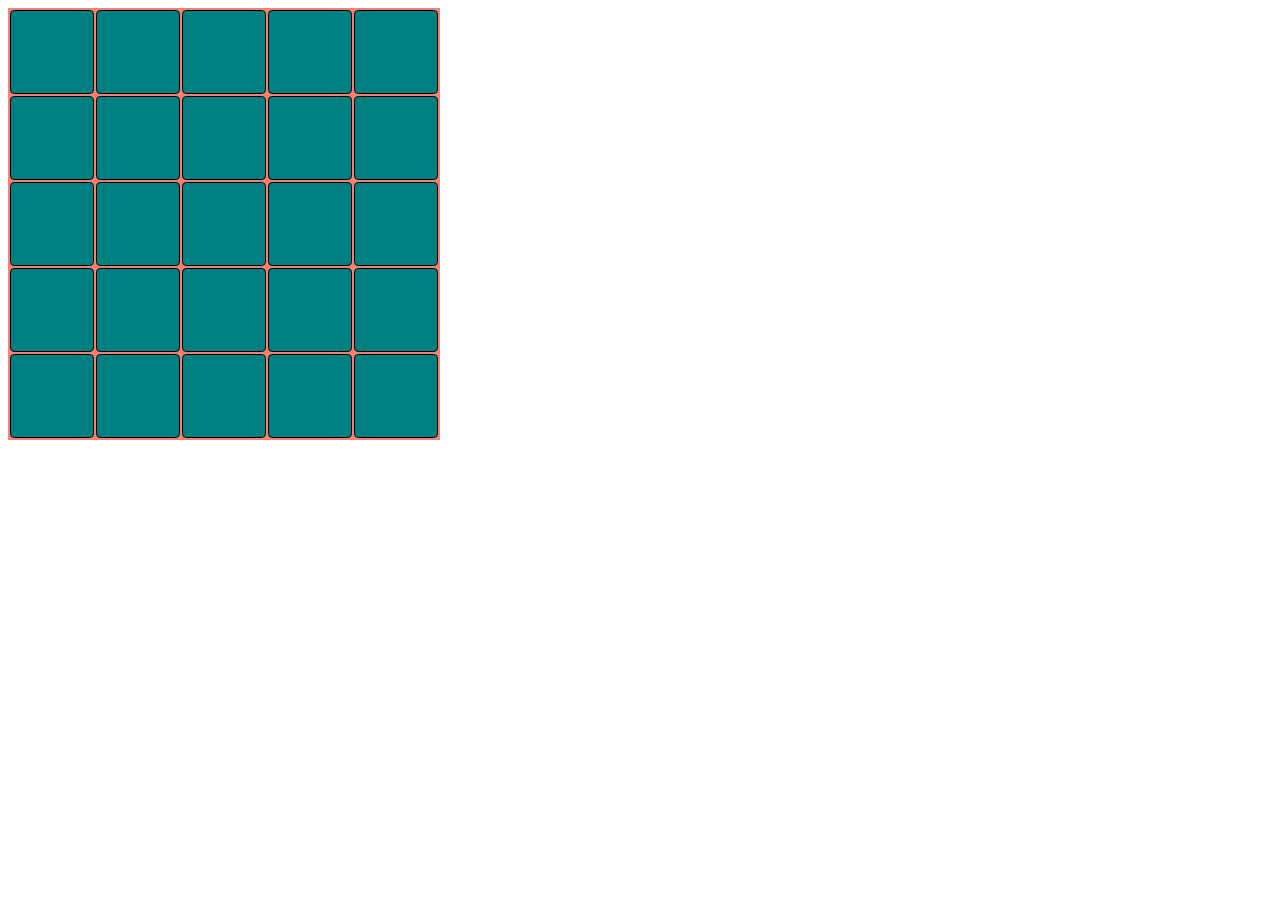
==== week-7/game/game.html @ 5e797886 "Set up pairing files and finish game pseudocode" ====
<!DOCTYPE html>
<html>
<head>
  <title>Minefield</title>
  <link rel="stylesheet" type="text/css" href="game.css">
  <script src="game.jss"></script>
</head>
<body>
  <table>
    <!-- row 1 -->
    <tr>
      <td></td>
      <td></td>
      <td></td>
      <td></td>
      <td></td>
    </tr>
    <!-- row 2 -->

    <tr>
      <td></td>
      <td></td>
      <td></td>
      <td></td>
      <td></td>
    </tr>
    <!-- row 3 -->
    <tr>
      <td></td>
      <td></td>
      <td></td>
      <td></td>
      <td></td>
    </tr>
    <!-- row 4 -->
    <tr>
      <td></td>
      <td></td>
      <td></td>
      <td></td>
      <td></td>
    </tr>
    <!-- row 5 -->
    <tr>
      <td></td>
      <td></td>
      <td></td>
      <td></td>
      <td></td>
    </tr>
  </table>
</body>
</html>
---- week-7/game/game.css ----
table {
  background-color: salmon;
}

td {
  background-color: teal;
  border: 1px solid black;
  border-radius: 5%;
  color: transparent;
  font-size: 4em;
  font-family: sans-serif;
  height: 5rem;
  text-align: center;
  width: 5rem;
}
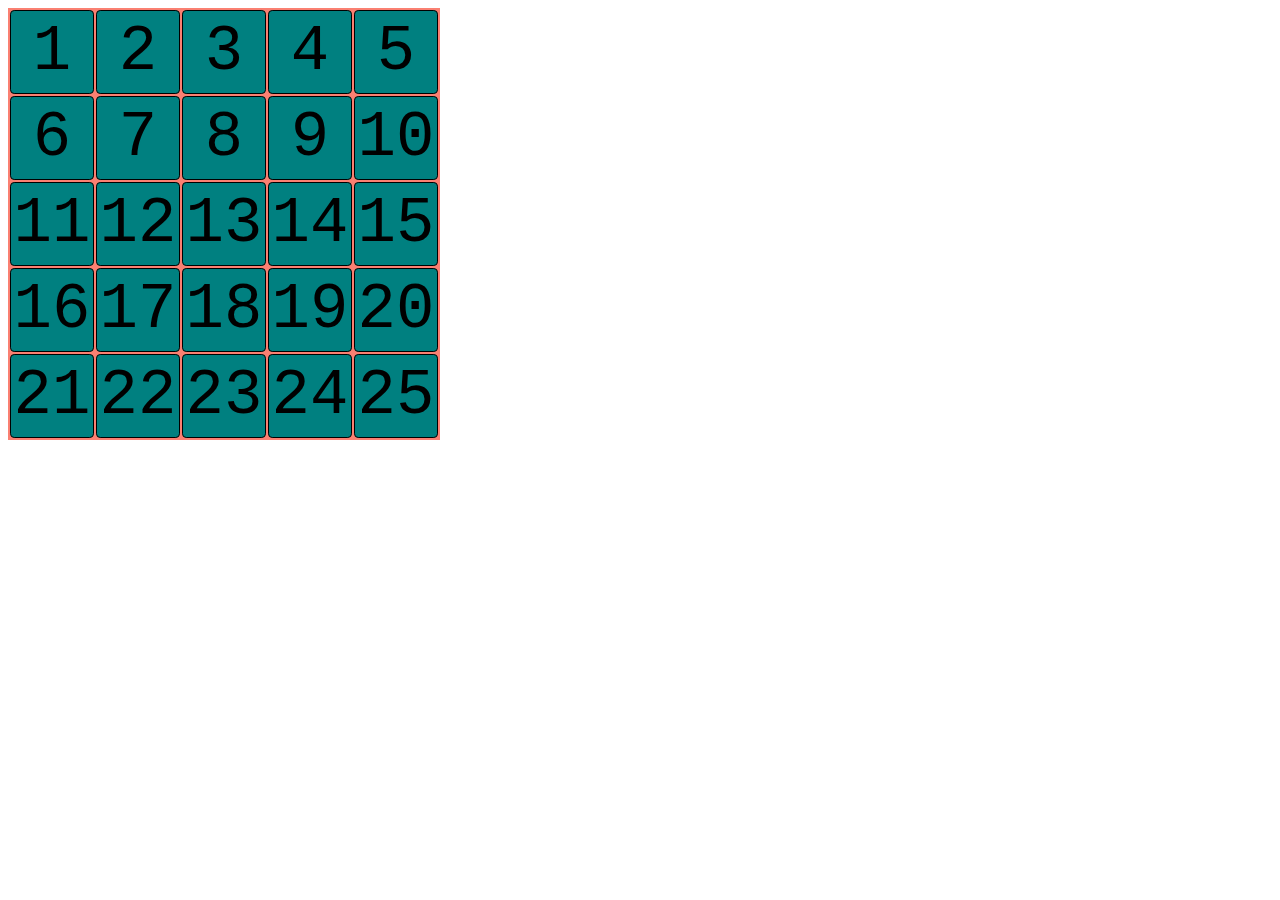
==== commit 14086452: "Partially complete newBoard function" ====
--- a/week-7/game/game.html
+++ b/week-7/game/game.html
@@ -3,50 +3,53 @@
 <head>
   <title>Minefield</title>
   <link rel="stylesheet" type="text/css" href="game.css">
-  <script src="game.jss"></script>
+  <script src="game.js"></script>
 </head>
 <body>
-  <table>
+  <table id="board">
+    <!-- row 0 -->
+    <tr>
+      <td>1</td>
+      <td>2</td>
+      <td>3</td>
+      <td>4</td>
+      <td>5</td>
+    </tr>
+
     <!-- row 1 -->
     <tr>
-      <td></td>
-      <td></td>
-      <td></td>
-      <td></td>
-      <td></td>
+      <td>6</td>
+      <td>7</td>
+      <td>8</td>
+      <td>9</td>
+      <td>10</td>
     </tr>
+
     <!-- row 2 -->
+    <tr>
+      <td>11</td>
+      <td>12</td>
+      <td>13</td>
+      <td>14</td>
+      <td>15</td>
+    </tr>
 
-    <tr>
-      <td></td>
-      <td></td>
-      <td></td>
-      <td></td>
-      <td></td>
-    </tr>
     <!-- row 3 -->
     <tr>
-      <td></td>
-      <td></td>
-      <td></td>
-      <td></td>
-      <td></td>
+      <td>16</td>
+      <td>17</td>
+      <td>18</td>
+      <td>19</td>
+      <td>20</td>
     </tr>
+
     <!-- row 4 -->
     <tr>
-      <td></td>
-      <td></td>
-      <td></td>
-      <td></td>
-      <td></td>
-    </tr>
-    <!-- row 5 -->
-    <tr>
-      <td></td>
-      <td></td>
-      <td></td>
-      <td></td>
-      <td></td>
+      <td>21</td>
+      <td>22</td>
+      <td>23</td>
+      <td>24</td>
+      <td>25</td>
     </tr>
   </table>
 </body>
--- a/week-7/game/game.css
+++ b/week-7/game/game.css
@@ -6,9 +6,9 @@
   background-color: teal;
   border: 1px solid black;
   border-radius: 5%;
-  color: transparent;
+  /*color: transparent;*/
   font-size: 4em;
-  font-family: sans-serif;
+  font-family: Courier;
   height: 5rem;
   text-align: center;
   width: 5rem;
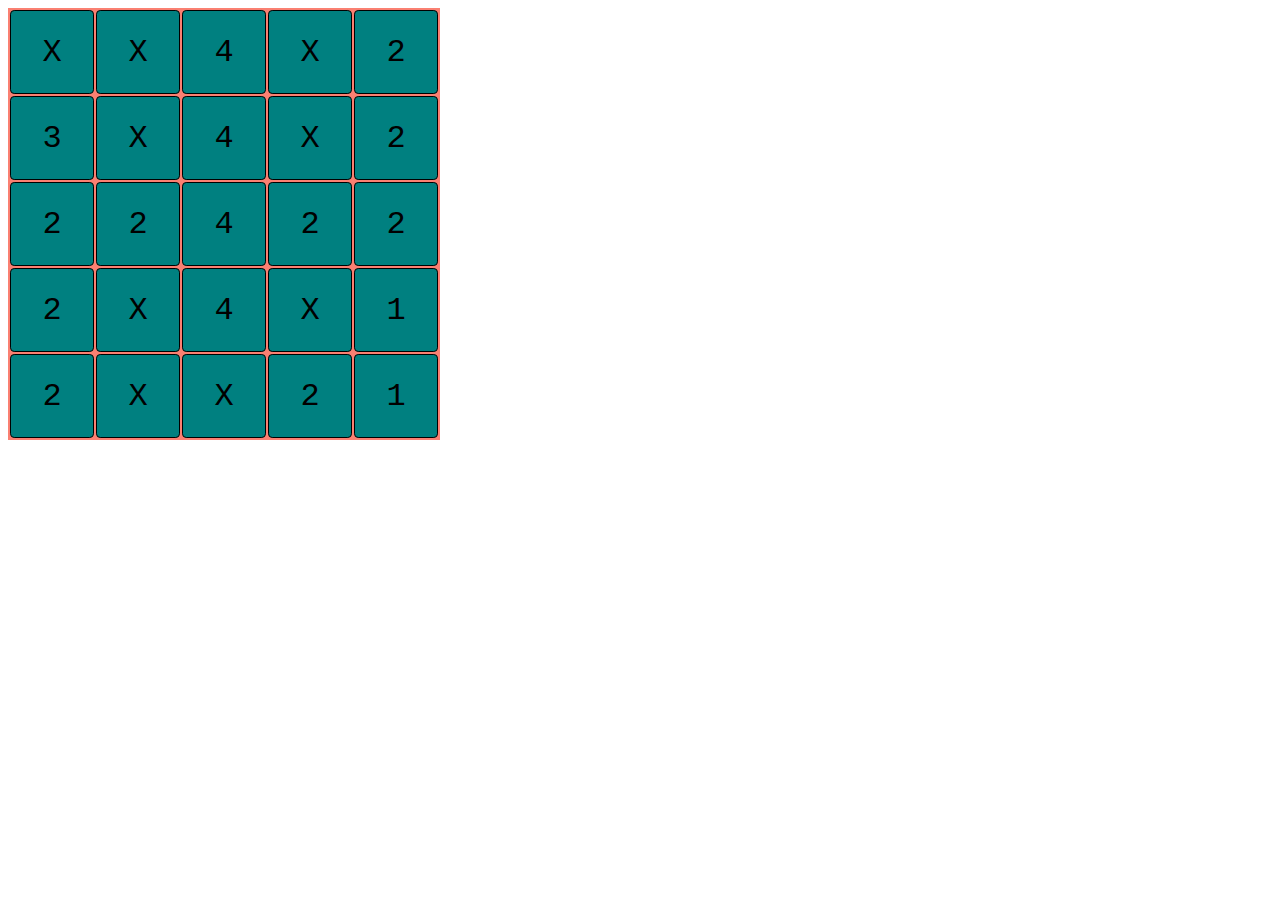
==== commit 79cb77bc: "Allow JS to populate HTML table" ====
--- a/week-7/game/game.html
+++ b/week-7/game/game.html
@@ -6,51 +6,53 @@
   <script src="game.js"></script>
 </head>
 <body>
-  <table id="board">
-    <!-- row 0 -->
-    <tr>
-      <td>1</td>
-      <td>2</td>
-      <td>3</td>
-      <td>4</td>
-      <td>5</td>
-    </tr>
+  <table>
+    <tbody id="table">
+      <!-- row 0 -->
+      <tr>
+        <td><button type="button" onclick="alert('Hello')">1</button></td>
+        <td><button><button type="button" onclick="alert('Hello world!')">2</button></td>
+        <td><button>3</button></td>
+        <td><button>4</button></td>
+        <td><button>5</button></td>
+      </tr>
 
-    <!-- row 1 -->
-    <tr>
-      <td>6</td>
-      <td>7</td>
-      <td>8</td>
-      <td>9</td>
-      <td>10</td>
-    </tr>
+      <!-- row 1 -->
+      <tr>
+        <td><button>6</button></td>
+        <td><button>7</button></td>
+        <td><button>8</button></td>
+        <td><button>9</button></td>
+        <td><button>10</button></td>
+      </tr>
 
-    <!-- row 2 -->
-    <tr>
-      <td>11</td>
-      <td>12</td>
-      <td>13</td>
-      <td>14</td>
-      <td>15</td>
-    </tr>
+      <!-- row 2 -->
+      <tr>
+        <td><button>11</button></td>
+        <td><button>12</button></td>
+        <td><button>13</button></td>
+        <td><button>14</button></td>
+        <td><button>15</button></td>
+      </tr>
 
-    <!-- row 3 -->
-    <tr>
-      <td>16</td>
-      <td>17</td>
-      <td>18</td>
-      <td>19</td>
-      <td>20</td>
-    </tr>
+      <!-- row 3 -->
+      <tr>
+        <td><button>16</button></td>
+        <td><button>17</button></td>
+        <td><button>18</button></td>
+        <td><button>19</button></td>
+        <td><button>20</button></td>
+      </tr>
 
-    <!-- row 4 -->
-    <tr>
-      <td>21</td>
-      <td>22</td>
-      <td>23</td>
-      <td>24</td>
-      <td>25</td>
-    </tr>
+      <!-- row 4 -->
+      <tr>
+        <td><button>21</button></td>
+        <td><button>22</button></td>
+        <td><button>23</button></td>
+        <td><button>24</button></td>
+        <td><button>25</button></td>
+      </tr>
+    </tbody>
   </table>
 </body>
 </html>
--- a/week-7/game/game.css
+++ b/week-7/game/game.css
@@ -7,7 +7,7 @@
   border: 1px solid black;
   border-radius: 5%;
   /*color: transparent;*/
-  font-size: 4em;
+  font-size: 2em;
   font-family: Courier;
   height: 5rem;
   text-align: center;
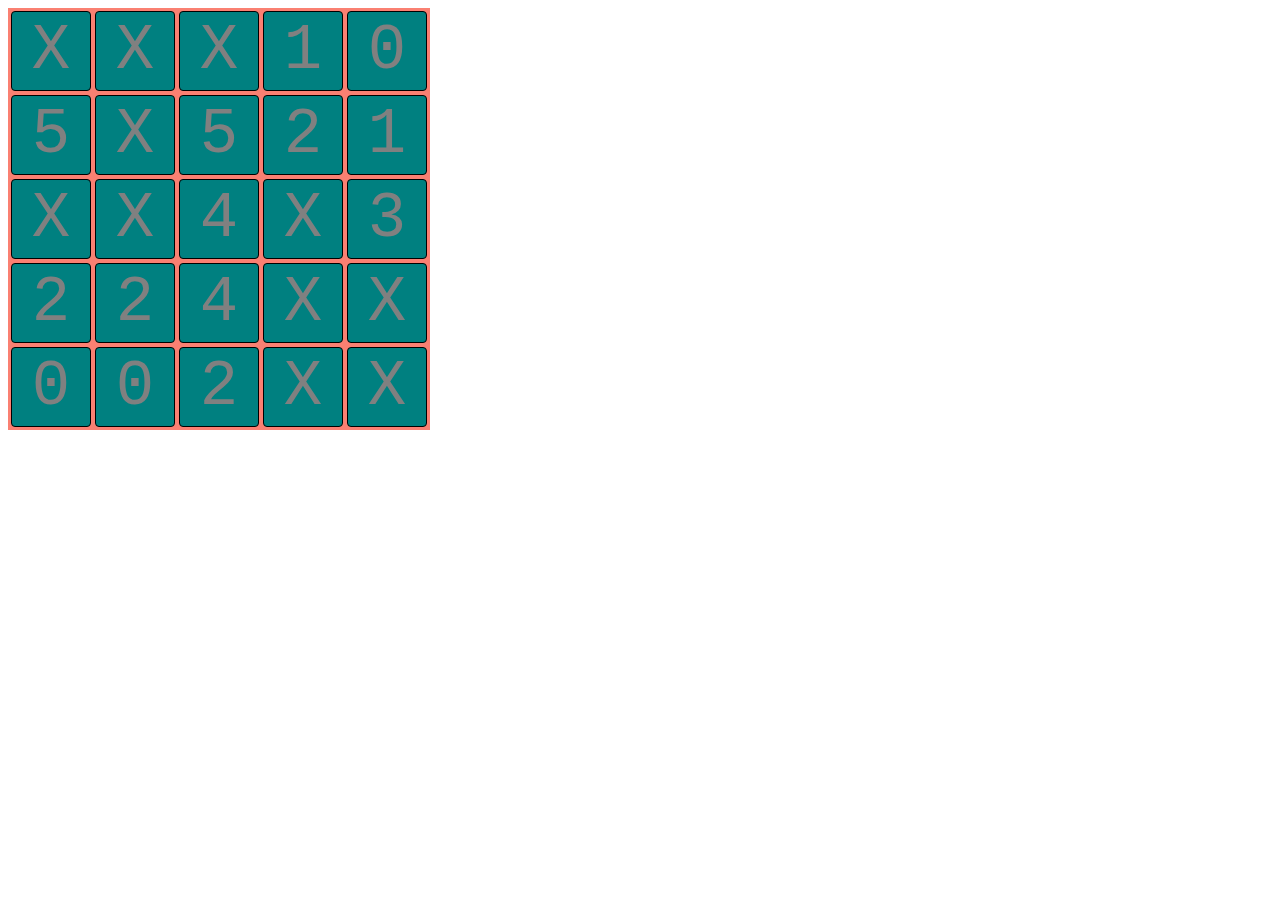
==== commit 0ab4a677: "Finish initial Minefield solution" ====
--- a/week-7/game/game.html
+++ b/week-7/game/game.html
@@ -10,8 +10,8 @@
     <tbody id="table">
       <!-- row 0 -->
       <tr>
-        <td><button type="button" onclick="alert('Hello')">1</button></td>
-        <td><button><button type="button" onclick="alert('Hello world!')">2</button></td>
+        <td><button id="1A" class="none">1</button></td>
+        <td><button>2</button></td>
         <td><button>3</button></td>
         <td><button>4</button></td>
         <td><button>5</button></td>
--- a/week-7/game/game.css
+++ b/week-7/game/game.css
@@ -2,14 +2,22 @@
   background-color: salmon;
 }
 
-td {
+button {
   background-color: teal;
   border: 1px solid black;
   border-radius: 5%;
-  /*color: transparent;*/
-  font-size: 2em;
+  color: gray;
+  font-size: 4em;
   font-family: Courier;
   height: 5rem;
   text-align: center;
   width: 5rem;
+}
+
+.revealed {
+  color: black;
+}
+
+.game_over {
+  color: red !important;
 }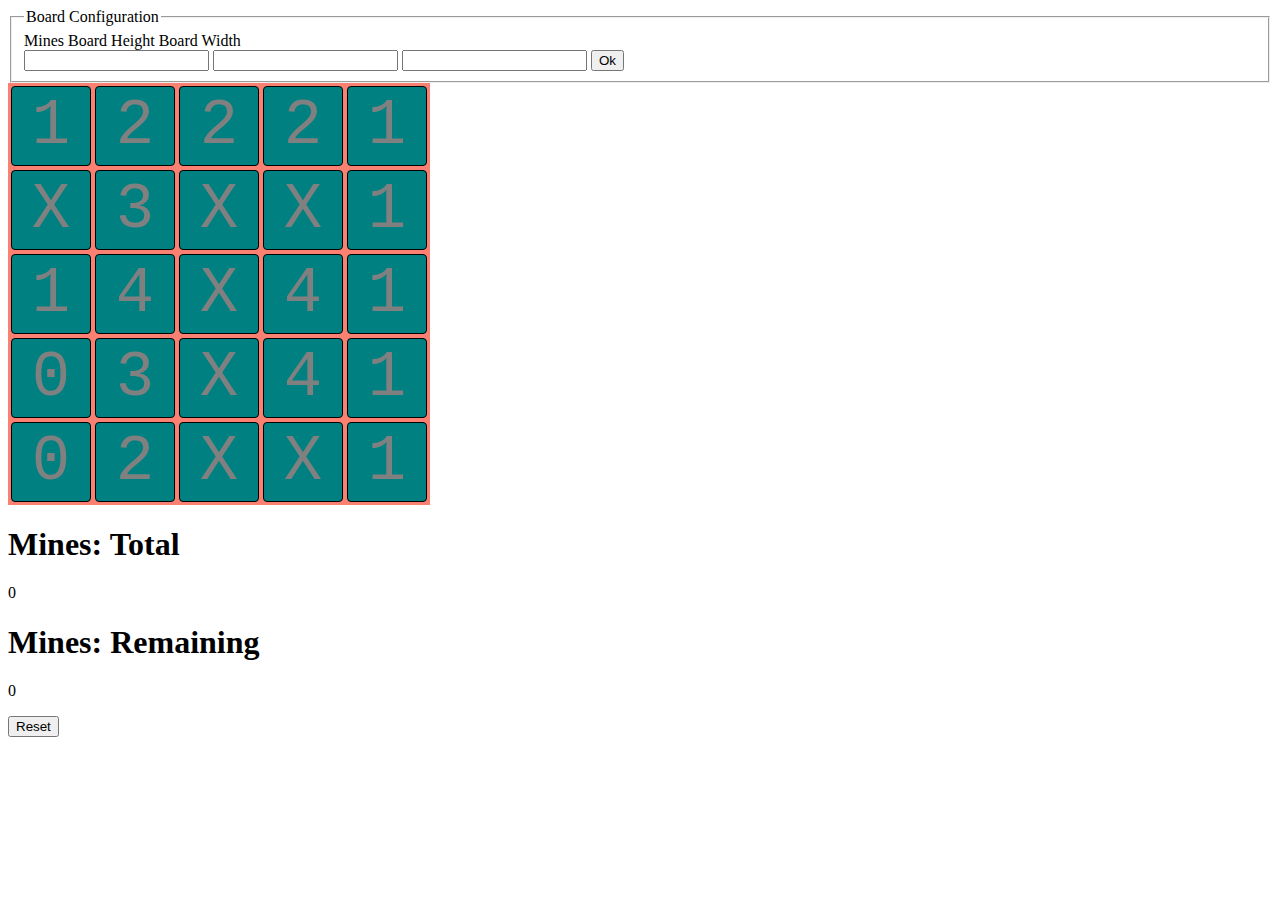
==== commit c225a7c2: "Merge pull request #89 from stevula/week7" ====
--- a/week-7/game/game.html
+++ b/week-7/game/game.html
@@ -6,6 +6,23 @@
   <script src="game.js"></script>
 </head>
 <body>
+  <form>
+    <fieldset>
+      <legend>Board Configuration</legend>
+      <div class="form-left">
+        <label for="number-mines">Mines</label>
+        <label for="board-height">Board Height</label>
+        <label for="board-width">Board Width</label>
+      </div>
+      <div class="form-right">
+        <input type="text" name="number-mines">
+        <input type="text" name="board-height">
+        <input type="text" name="board-width">
+        <input class="submit" type="submit" value="Ok">
+      </div>
+    </fieldset>
+  </form>
+
   <table>
     <tbody id="table">
       <!-- row 0 -->
@@ -54,5 +71,21 @@
       </tr>
     </tbody>
   </table>
+
+  <div id="total-mines">
+    <h1>Mines: Total</h1>
+    <p>
+      0
+    </p>
+  </div>
+
+  <div id="remaining-mines">
+    <h1>Mines: Remaining</h1>
+    <p>
+      0
+    </p>
+  </div>
+
+  <input class="submit" type="submit" value="Reset">
 </body>
 </html>
--- a/week-7/game/game.css
+++ b/week-7/game/game.css
@@ -18,6 +18,3 @@
   color: black;
 }
 
-.game_over {
-  color: red !important;
-}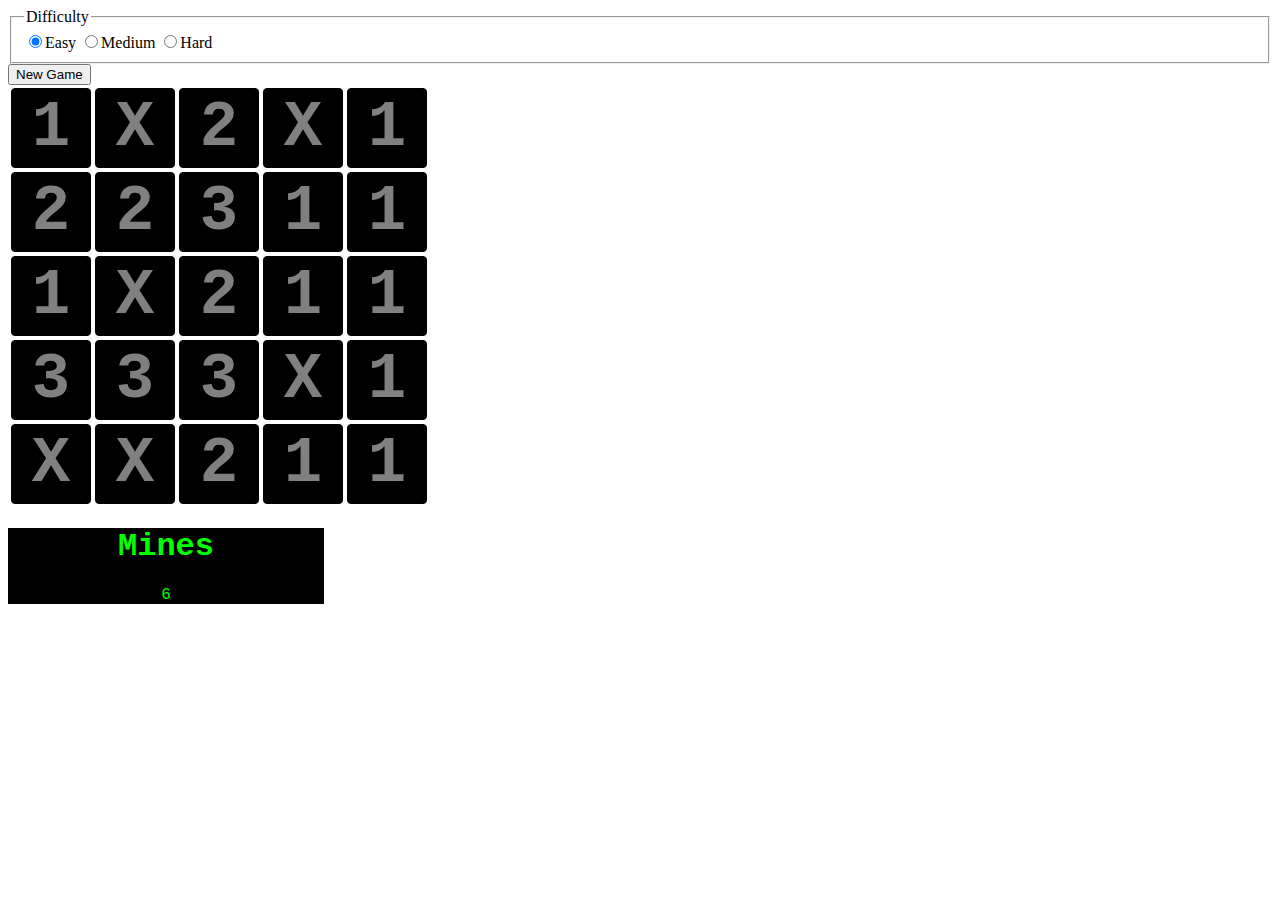
==== commit 2cfb9c5a: "Merge pull request #91 from stevula/minefield" ====
--- a/week-7/game/game.html
+++ b/week-7/game/game.html
@@ -6,86 +6,71 @@
   <script src="game.js"></script>
 </head>
 <body>
-  <form>
+  <form id="difficulty">
     <fieldset>
-      <legend>Board Configuration</legend>
-      <div class="form-left">
-        <label for="number-mines">Mines</label>
-        <label for="board-height">Board Height</label>
-        <label for="board-width">Board Width</label>
-      </div>
-      <div class="form-right">
-        <input type="text" name="number-mines">
-        <input type="text" name="board-height">
-        <input type="text" name="board-width">
-        <input class="submit" type="submit" value="Ok">
-      </div>
+      <legend>Difficulty</legend>
+        <input type="radio" name="mine-chance" checked="checked">Easy
+        <input type="radio" name="mine-chance">Medium
+        <input type="radio" name="mine-chance">Hard
     </fieldset>
   </form>
 
+
+
   <table>
-    <tbody id="table">
+    <tbody id="board">
+    <button id="reset">New Game</button>
+
       <!-- row 0 -->
       <tr>
-        <td><button id="1A" class="none">1</button></td>
-        <td><button>2</button></td>
-        <td><button>3</button></td>
-        <td><button>4</button></td>
-        <td><button>5</button></td>
+        <td><button class="cell">1</button></td>
+        <td><button class="cell">2</button></td>
+        <td><button class="cell">3</button></td>
+        <td><button class="cell">4</button></td>
+        <td><button class="cell">5</button></td>
       </tr>
 
       <!-- row 1 -->
       <tr>
-        <td><button>6</button></td>
-        <td><button>7</button></td>
-        <td><button>8</button></td>
-        <td><button>9</button></td>
-        <td><button>10</button></td>
+        <td><button class="cell">6</button></td>
+        <td><button class="cell">7</button></td>
+        <td><button class="cell">8</button></td>
+        <td><button class="cell">9</button></td>
+        <td><button class="cell">10</button></td>
       </tr>
 
       <!-- row 2 -->
       <tr>
-        <td><button>11</button></td>
-        <td><button>12</button></td>
-        <td><button>13</button></td>
-        <td><button>14</button></td>
-        <td><button>15</button></td>
+        <td><button class="cell">11</button></td>
+        <td><button class="cell">12</button></td>
+        <td><button class="cell">13</button></td>
+        <td><button class="cell">14</button></td>
+        <td><button class="cell">15</button></td>
       </tr>
 
       <!-- row 3 -->
       <tr>
-        <td><button>16</button></td>
-        <td><button>17</button></td>
-        <td><button>18</button></td>
-        <td><button>19</button></td>
-        <td><button>20</button></td>
+        <td><button class="cell">16</button></td>
+        <td><button class="cell">17</button></td>
+        <td><button class="cell">18</button></td>
+        <td><button class="cell">19</button></td>
+        <td><button class="cell">20</button></td>
       </tr>
 
       <!-- row 4 -->
       <tr>
-        <td><button>21</button></td>
-        <td><button>22</button></td>
-        <td><button>23</button></td>
-        <td><button>24</button></td>
-        <td><button>25</button></td>
+        <td><button class="cell">21</button></td>
+        <td><button class="cell">22</button></td>
+        <td><button class="cell">23</button></td>
+        <td><button class="cell">24</button></td>
+        <td><button class="cell">25</button></td>
       </tr>
     </tbody>
   </table>
 
-  <div id="total-mines">
-    <h1>Mines: Total</h1>
-    <p>
-      0
-    </p>
+  <div class="counter">
+    <h1>Mines</h1>
+    <span id="counter">0</span>
   </div>
-
-  <div id="remaining-mines">
-    <h1>Mines: Remaining</h1>
-    <p>
-      0
-    </p>
-  </div>
-
-  <input class="submit" type="submit" value="Reset">
 </body>
 </html>
--- a/week-7/game/game.css
+++ b/week-7/game/game.css
@@ -1,20 +1,71 @@
 table {
-  background-color: salmon;
 }
 
-button {
-  background-color: teal;
+.counter {
+  background: black;
+  color: lime;
+  font-family: "Courier New";
+  text-align: center;
+  width: 25%;
+}
+
+.cell {
+  background-color: black;
   border: 1px solid black;
   border-radius: 5%;
   color: gray;
   font-size: 4em;
   font-family: Courier;
+  font-weight: bold;
   height: 5rem;
   text-align: center;
   width: 5rem;
 }
 
 .revealed {
-  color: black;
+  background-color: white;
 }
 
+.unfound {
+  color: yellow;
+}
+
+.marked {
+  background-color: red;
+}
+
+.mine {
+  color: red;
+}
+
+.one {
+  color: blue;
+}
+
+.two {
+  color: green;
+}
+
+.three {
+  color: teal;
+}
+
+.four {
+  color: purple;
+}
+
+.five {
+  color: salmon;
+}
+
+.six {
+  color: fuchsia;
+}
+
+.seven {
+  color: orange;
+}
+
+.eight {
+  color: pink;
+}